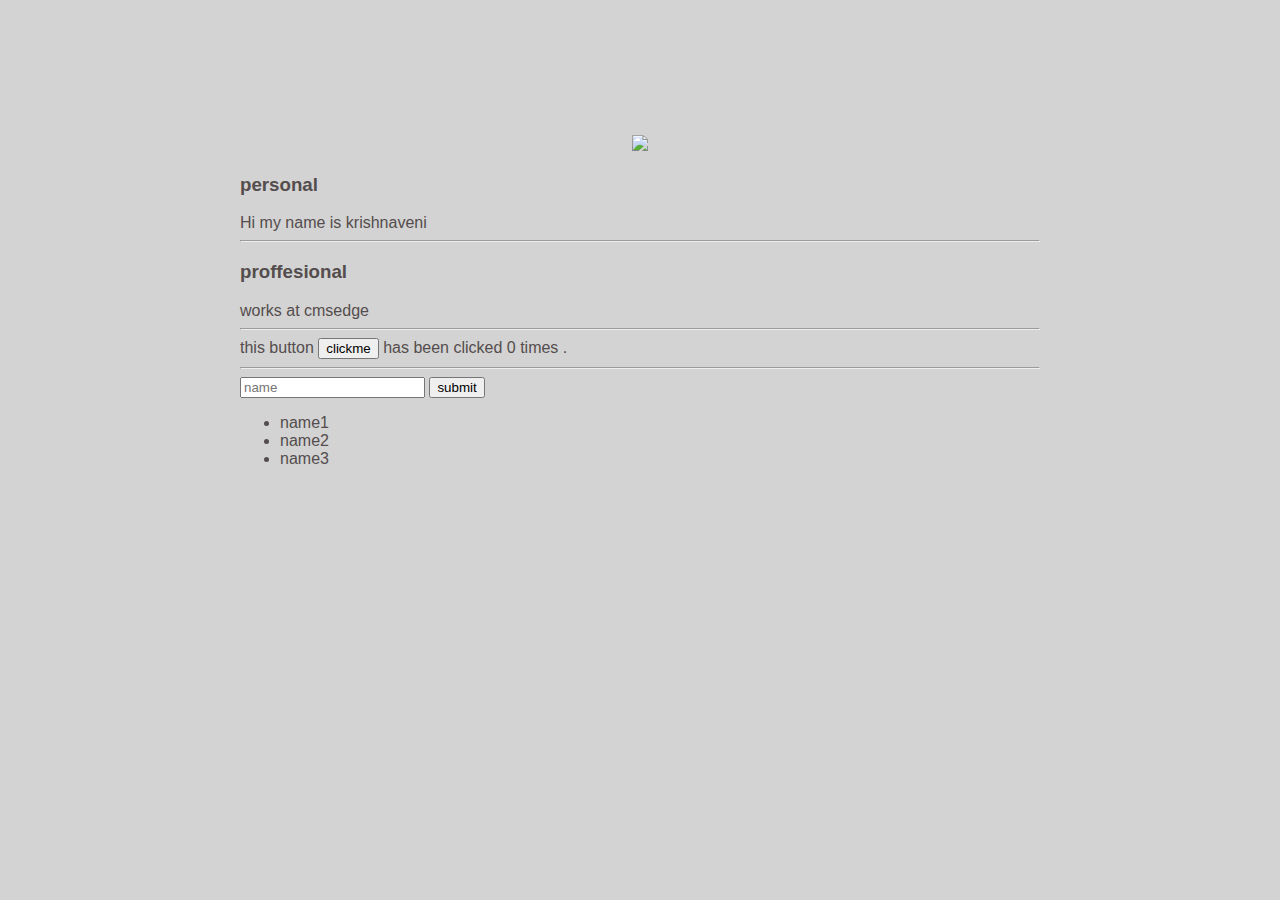
==== ui/index.html @ d65a6bf2 "[imad-console] Updates ui/index.html" ====
<!doctype html>
<html>
    <head>
        <link href="/ui/style.css" rel="stylesheet" />
    </head>
    <body>
        <div class ="container" > 
                <div class="center">
                 
                    
<img id="madi" src = " https://scontent.fhyd1-1.fna.fbcdn.net/v/t1.0-9/14225586_1796937390539504_851376055021727942_n.jpg?oh=24ce724b8ad9a8f7fa67613e03ddb950&oe=5A1E9FFB" 
                        class="img-medium"/>
                </div>
                <h3>personal </h3>
                <div>Hi my name is krishnaveni</div>
                <hr/>
                <h3>proffesional</h3>
                <div> works at cmsedge </div>
                <hr/>
                <div class="footer"> this button <button id = "counter" >clickme</button> has been clicked
                <span id ="count">0 </span> times .
                
                <hr/>
                <input type = "text"  id="name" placeholder = "name" > </input>
                <input type="submit"  value="submit" ></input>
                <ul>
                    <li>name1</li>
                     <li>name2</li>
                      <li>name3</li>
                      
                </ul>
                </div>
                
                <script type="text/javascript" src="/ui/main.js" >
                </script>
                
                </div>
    </body>
</html>
---- ui/style.css ----
body {
    font-family: sans-serif;
    background-color: lightgrey;
    margin-top: 75px;
}

.center {
    text-align: center;
}

.text-big {
    font-size: 300%;
}

.bold {
    font-weight: bold;
}

.img-medium {
    height: 200px;
}
 .container{ 
           
                max-width: 800px;
                margin: 0 auto;
                color: #544d4d;
                font-family: sans-serif;
                padding-top: 60px;
                padding-left: 20px;
                padding-right: 20px;
       }
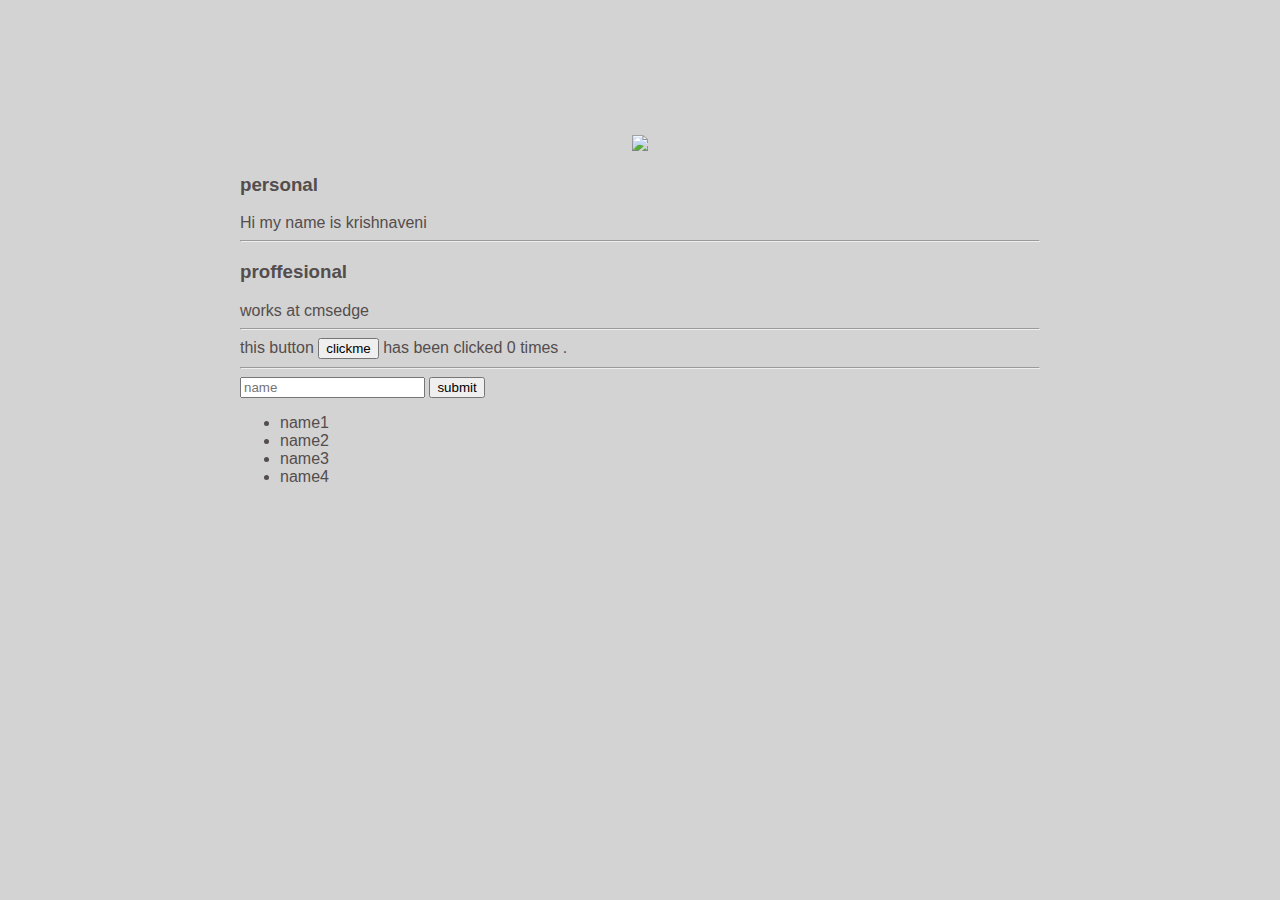
==== commit 656181cf: "[imad-console] Updates ui/index.html" ====
--- a/ui/index.html
+++ b/ui/index.html
@@ -23,10 +23,11 @@
                 <hr/>
                 <input type = "text"  id="name" placeholder = "name" > </input>
                 <input type="submit"  value="submit" ></input>
-                <ul>
+                <ul id="namelist">
                     <li>name1</li>
                      <li>name2</li>
                       <li>name3</li>
+                      <li>name4</li>
                       
                 </ul>
                 </div>
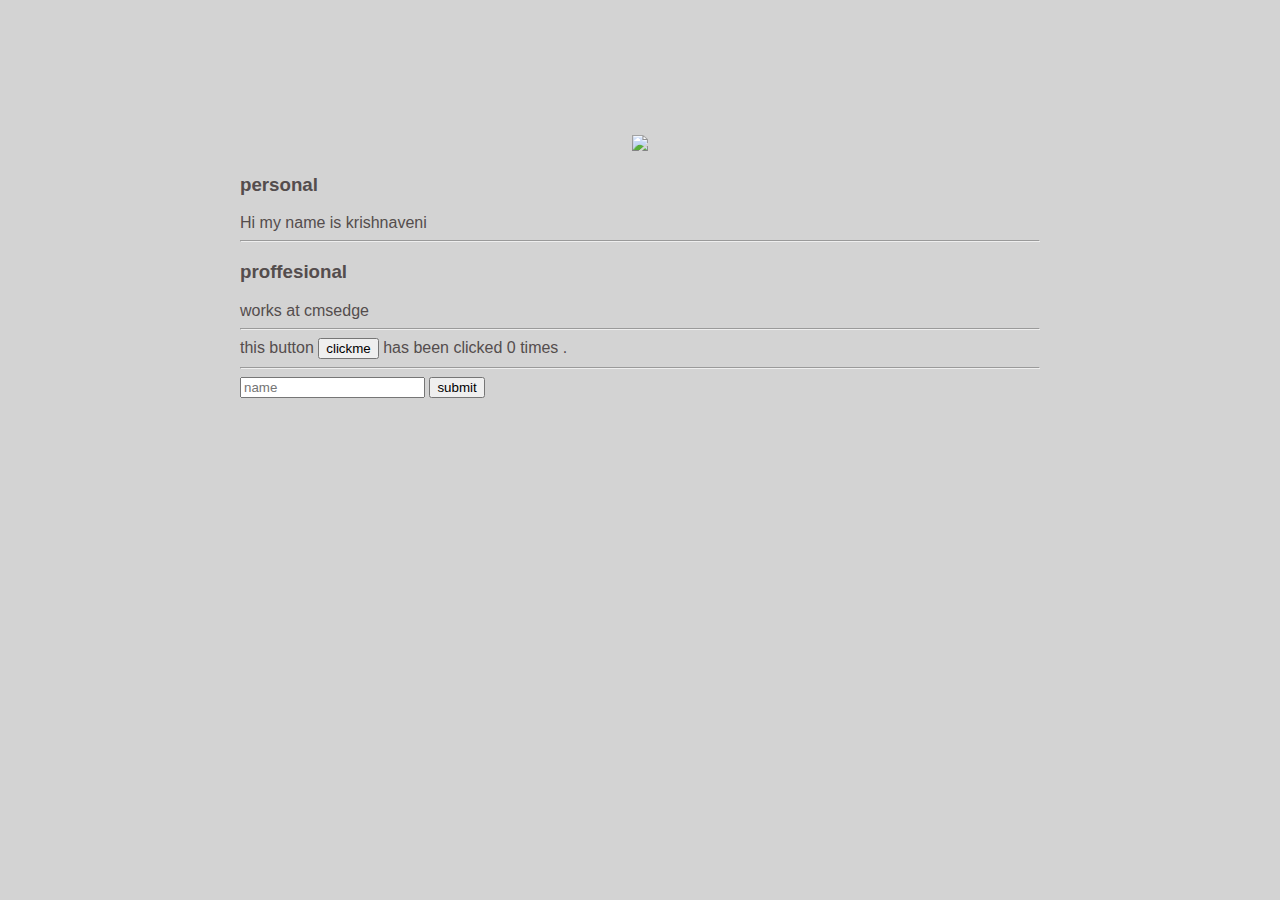
==== commit 1e308085: "[imad-console] Updates ui/index.html" ====
--- a/ui/index.html
+++ b/ui/index.html
@@ -24,11 +24,7 @@
                 <input type = "text"  id="name" placeholder = "name" > </input>
                 <input type="submit"  value="submit" ></input>
                 <ul id="namelist">
-                    <li>name1</li>
-                     <li>name2</li>
-                      <li>name3</li>
-                      <li>name4</li>
-                      
+                    
                 </ul>
                 </div>
                 
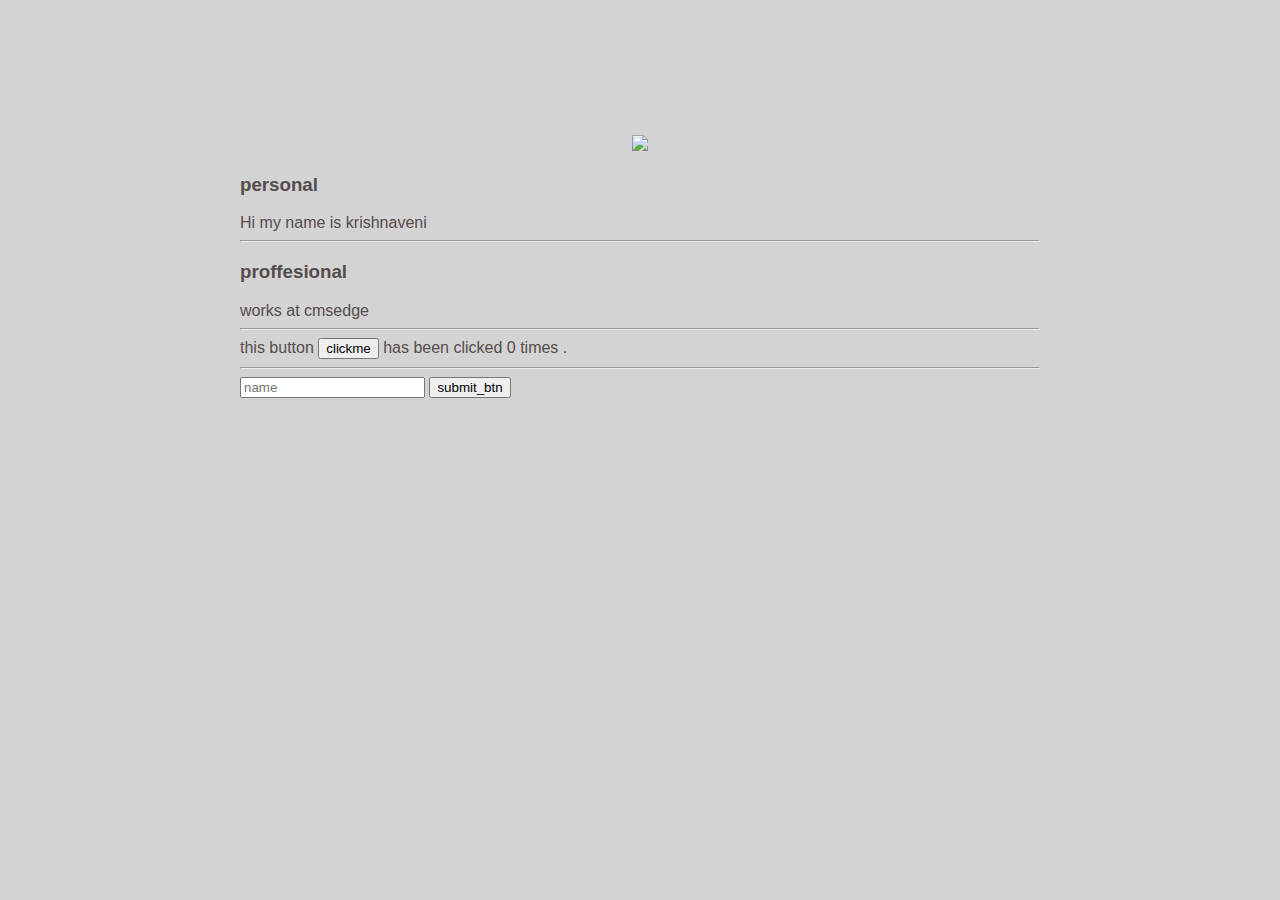
==== commit 7384ad50: "[imad-console] Updates ui/index.html" ====
--- a/ui/index.html
+++ b/ui/index.html
@@ -22,7 +22,7 @@
                 
                 <hr/>
                 <input type = "text"  id="name" placeholder = "name" > </input>
-                <input type="submit"  value="submit" ></input>
+                <input type="submit"  value="submit_btn" ></input>
                 <ul id="namelist">
                     
                 </ul>
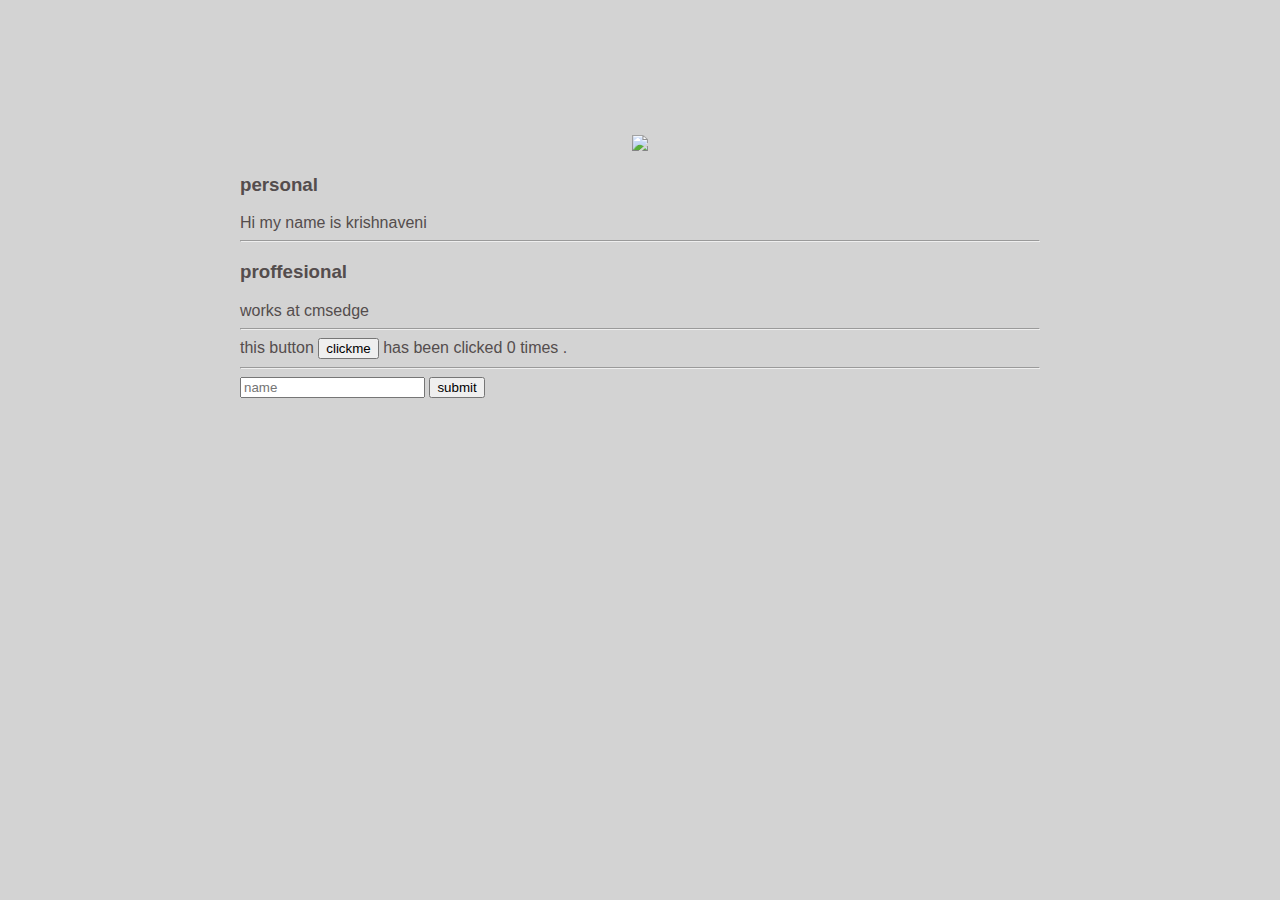
==== commit 594387c4: "[imad-console] Updates ui/index.html" ====
--- a/ui/index.html
+++ b/ui/index.html
@@ -22,10 +22,12 @@
                 
                 <hr/>
                 <input type = "text"  id="name" placeholder = "name" > </input>
-                <input type="submit"  value="submit_btn" ></input>
+              <input type="submit"  value="submit" id ="submit_btn" ></input>
+                
                 <ul id="namelist">
                     
                 </ul>
+                
                 </div>
                 
                 <script type="text/javascript" src="/ui/main.js" >
